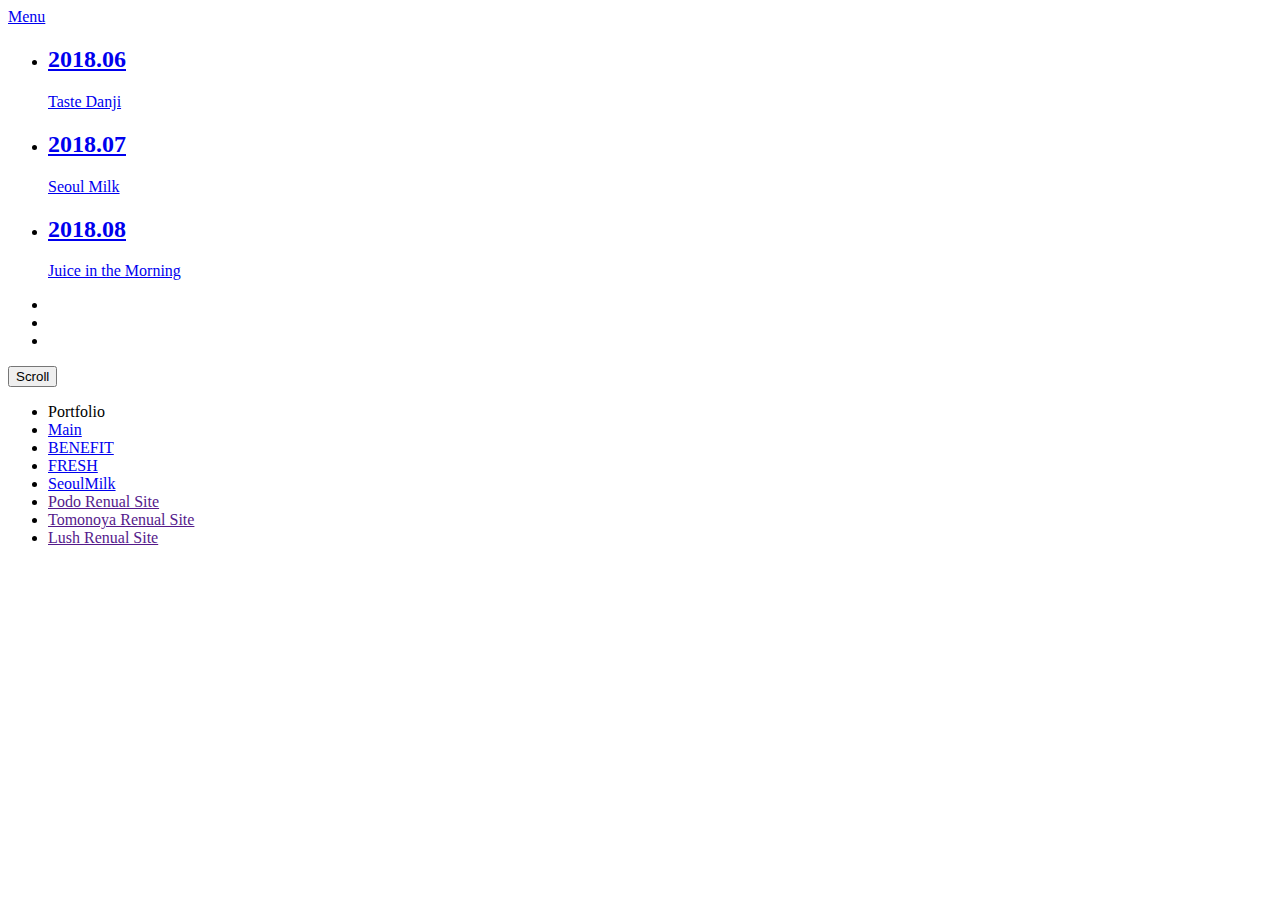
==== seoul.html @ 4b1f50a7 "Update seoul.html" ====
<!doctype html>
<html lang="en" class="no-js">

<head>
    <meta charset="UTF-8">
    <meta name="viewport" content="width=device-width, initial-scale=1">

    <link href='http://fonts.googleapis.com/css?family=PT+Sans:400,700|Merriweather:400italic,400' rel='stylesheet' type='text/css'>

    <link rel="stylesheet" href="css/reset.css">
    <!-- CSS reset -->
    <link rel="stylesheet" href="css/sm.css">
    <!-- Resource style -->
    <script src="js/modernizr.js"></script>
    <!-- Modernizr -->

    <title>FERSH</title>
</head>

<body>
    <a class="cd-nav-trigger cd-text-replace" href="#primary-nav">Menu<span aria-hidden="true" class="cd-icon"></span></a>

    <div class="cd-projects-container">
        <ul class="cd-projects-previews">
            <li>
                <a href="#0">
                    <div class="cd-project-title">
                        <h2>2018.06</h2>
                        <p>Taste Danji</p>
                    </div>
                </a>
            </li>

            <li>
                <a href="#0">
                    <div class="cd-project-title">
                        <h2>2018.07</h2>
                        <p>Seoul Milk</p>
                    </div>
                </a>
            </li>

            <li>
                <a href="#0">
                    <div class="cd-project-title">
                        <h2>2018.08</h2>
                        <p>Juice in the Morning</p>
                    </div>
                </a>
            </li>
        </ul>
        <!-- .cd-projects-previews -->

        <ul class="cd-projects">
            <li>
                <div class="cd-project-info">
                    <img src="img/info1806.jpg" alt="">
                </div>
            </li>

            <li>
                <div class="cd-project-info">
                    <img src="img/info1807.jpg" alt="">
                </div>
            </li>

            <li>
                <div class="cd-project-info">
                    <img src="img/info1808.jpg" alt="">
                </div>
            </li>
        </ul>
        <!-- .cd-projects -->

        <button class="scroll cd-text-replace">Scroll</button>
    </div>
    <!-- .cd-project-container -->

    <nav class="cd-primary-nav" id="primary-nav">
        <ul>
            <li class="cd-label">Portfolio</li>
            <li><a href="index.html">Main</a></li>
            <li><a href="benefit.html">BENEFIT</a></li>
            <li><a href="fresh.html">FRESH</a></li>
            <li><a href="seoul.html">SeoulMilk</a></li>
            <li><a href="" onclick="window.open('https://tica330.github.io/Podo/')">Podo Renual Site</a></li>
            <li><a href="" onclick="window.open('https://tica330.github.io/tomonoya/')">Tomonoya Renual Site</a></li>
            <li><a href="" onclick="window.open('https://nanan33.herokuapp.com/')">Lush Renual Site</a></li>
        </ul>
    </nav>
    <!-- .cd-primary-nav -->
    <script src="js/jquery-2.1.1.js"></script>
    <script src="js/main.js"></script>
    <!-- Resource jQuery -->
</body>

</html>
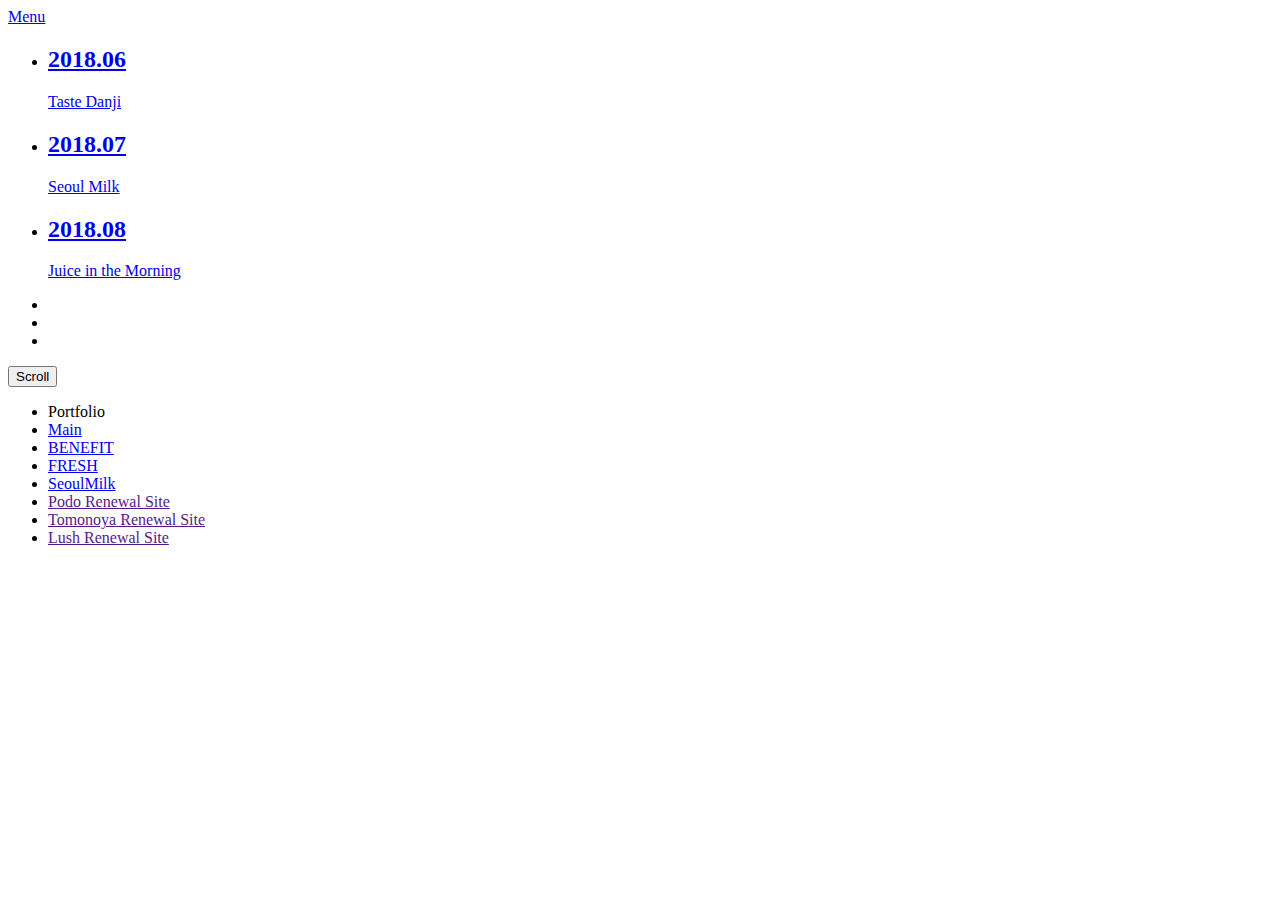
==== commit b7d63de0: "Update seoul.html" ====
--- a/seoul.html
+++ b/seoul.html
@@ -83,9 +83,9 @@
             <li><a href="benefit.html">BENEFIT</a></li>
             <li><a href="fresh.html">FRESH</a></li>
             <li><a href="seoul.html">SeoulMilk</a></li>
-            <li><a href="" onclick="window.open('https://tica330.github.io/Podo/')">Podo Renual Site</a></li>
-            <li><a href="" onclick="window.open('https://tica330.github.io/tomonoya/')">Tomonoya Renual Site</a></li>
-            <li><a href="" onclick="window.open('https://nanan33.herokuapp.com/')">Lush Renual Site</a></li>
+            <li><a href="" onclick="window.open('https://tica330.github.io/Podo/')">Podo Renewal Site</a></li>
+            <li><a href="" onclick="window.open('https://tica330.github.io/tomonoya/')">Tomonoya Renewal Site</a></li>
+            <li><a href="" onclick="window.open('https://nanan33.herokuapp.com/')">Lush Renewal Site</a></li>
         </ul>
     </nav>
     <!-- .cd-primary-nav -->
